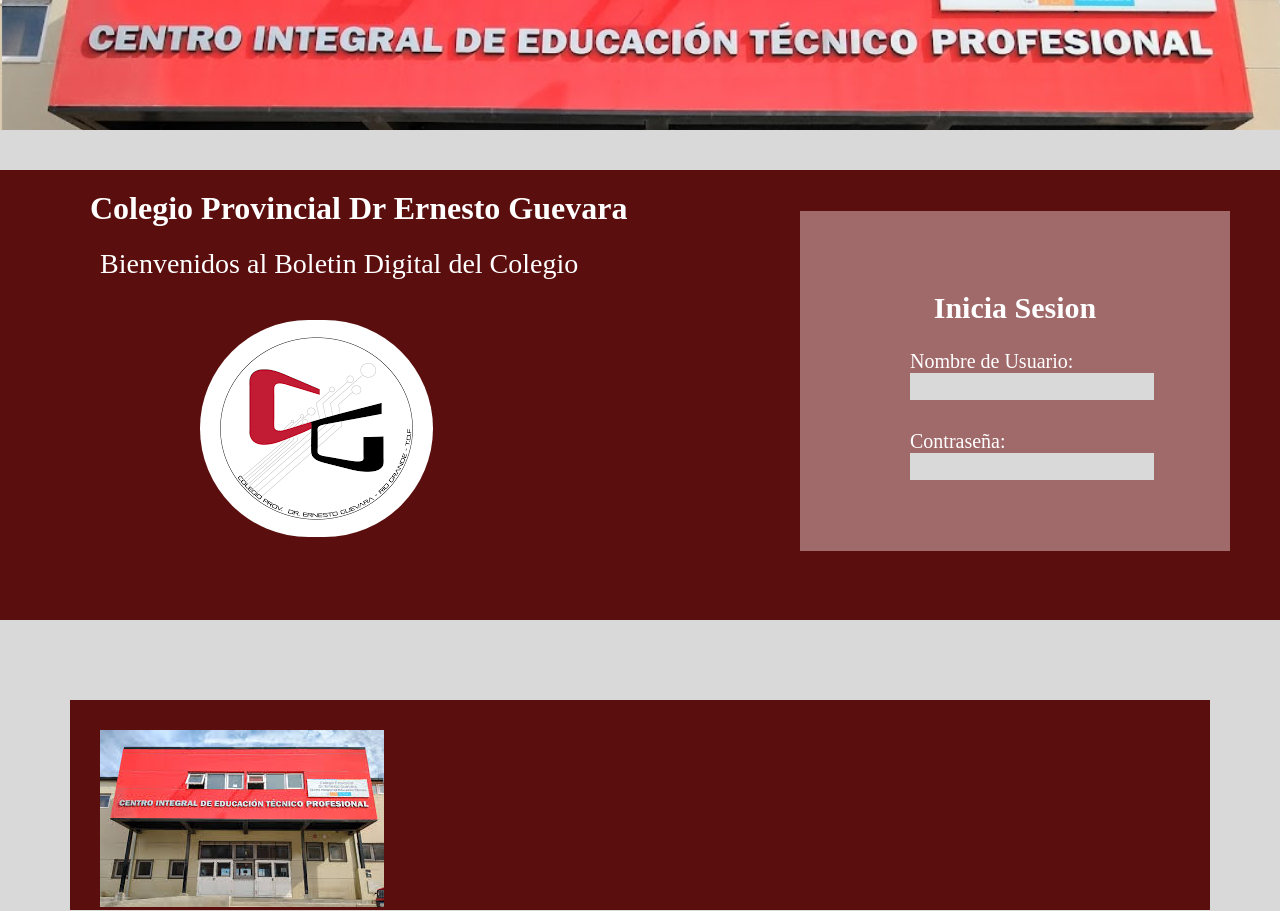
==== pagina/index.html @ 39b00834 "Add files via upload" ====
<!DOCTYPE html>
<html lang="en">
<head>
    <meta charset="UTF-8">
    <meta name="viewport" content="width=device-width, initial-scale=1.0">
    <title>Colegio Dr Ernesto Guevara</title>
    <link rel="icon" href="icon.png" type="img.png">
    <link rel="stylesheet" href="style.css">
</head>
<body>
    <div class="portada">
    </div>
    <div class="contenedor">
        <h1> Colegio Provincial Dr Ernesto Guevara</h1>
        <p> Bienvenidos al Boletin Digital del Colegio</p>
        <img class="logo" src="descarga.png" alt="">
        <Form>
            <h2>Inicia Sesion</h2>
            <div class="input">
                <label>Nombre de Usuario: 
                    <br>
                    <input type="text" required name="Nombre de Usuario">
                </label>
                
            </div>
            <div class="input">
                <label>Contraseña:
                    <br>
                    <input type="password" required name="contraseña">
                </label>
                
            </div>
        </Form>
    </div>
    <div class="segundo"> 
        <img src="images.jpeg" alt="">
    </div>
    
    
    
</body>
</html>
---- pagina/style.css ----
body {
    background-color:rgba(217, 217, 217, 1);
    margin: 0;
    padding: 0;
    border: 0;
}
h1 {
    padding: 20px;
    margin-left: 70px;
    

}
p{
    margin: 40px;
    font-size: 28px;
    margin-left: 100px;
    margin-top: -20px;

}
h2 {
    text-align: center;
    margin-top: 10px;
    color: rgba(255, 255, 255, 1);
    font-size: 100px arial;
    
}
.logo {
    border-radius: 400px;
    margin-left: 200px;
}
.contenedor {
    width: 100%;
    height: 450px;
    margin-top: 40px;
    background-color: rgba(91, 14, 14, 1);
    color: white;

}
.portada {
    width: 100%;
    height: 130px;
    margin:0;
    left: 20px;
    border: 0;
    padding: 0;
    display: block;
    background-image: url(channels4_banner\ \(1\).jpg);
    background-position: 2px -250px;
    background-size: cover;
}
form {
    margin-left: 800px;
    margin-right: 50px;
    padding: 70px;
    height: 200px;
    background-color: rgba(161, 106, 106, 1);
    margin-top: -330px;
    font-size: 20px;
}
input {
    width: 80%;
    padding: 6px;
    border-left: 0;
    margin-left: 40px;
    background-color: rgba(217, 217, 217, 1);
    border: none;
    margin-bottom: 30px;
}
label {
    margin-left: 40px;
    font-size: 20px;
}
.segundo {
    border-radius:0px !important;
    margin-top: 80px;
    margin-left: 70px;
    margin-right: 70px;
    padding: 30px;
    height: 150px;
    background-color: rgba(91, 14, 14, 1);
}
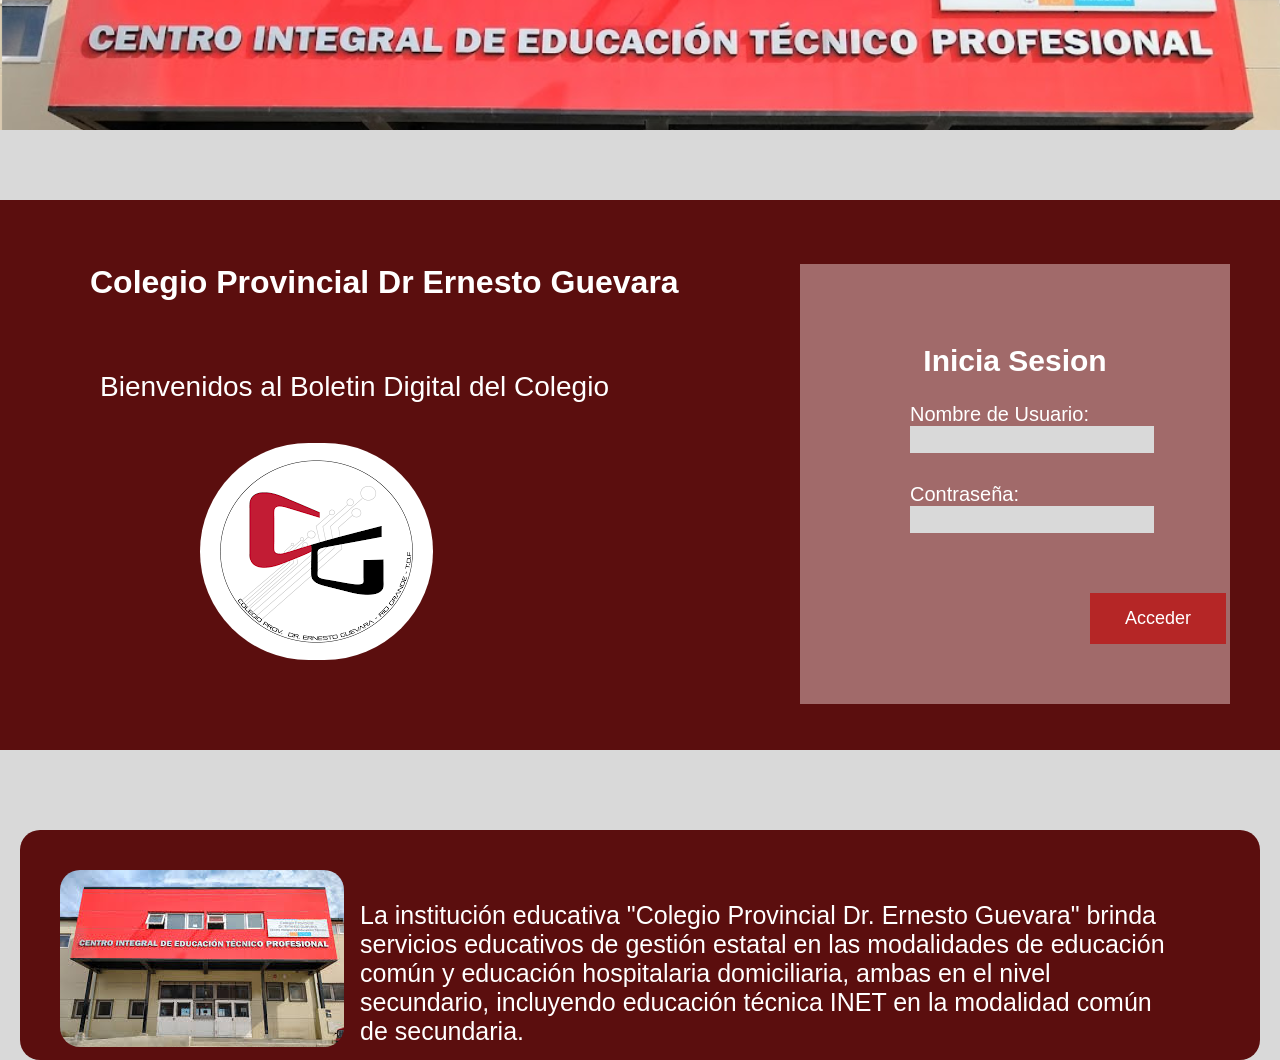
==== commit a473b020: "Add files via upload" ====
--- a/pagina/index.html
+++ b/pagina/index.html
@@ -8,33 +8,41 @@
     <link rel="stylesheet" href="style.css">
 </head>
 <body>
-    <div class="portada">
-    </div>
-    <div class="contenedor">
-        <h1> Colegio Provincial Dr Ernesto Guevara</h1>
-        <p> Bienvenidos al Boletin Digital del Colegio</p>
-        <img class="logo" src="descarga.png" alt="">
-        <Form>
-            <h2>Inicia Sesion</h2>
-            <div class="input">
-                <label>Nombre de Usuario: 
-                    <br>
-                    <input type="text" required name="Nombre de Usuario">
-                </label>
-                
-            </div>
-            <div class="input">
-                <label>Contraseña:
-                    <br>
-                    <input type="password" required name="contraseña">
-                </label>
-                
-            </div>
-        </Form>
-    </div>
-    <div class="segundo"> 
-        <img src="images.jpeg" alt="">
-    </div>
+    <main>
+        <div class="portada">
+        </div>
+        <div class="contenedor">
+            <h1 class="h"> Colegio Provincial Dr Ernesto Guevara</h1>
+            <p> Bienvenidos al Boletin Digital del Colegio</p>
+            <img class="logo" src="descarga.png" alt="">
+            <Form>
+                <h2>Inicia Sesion</h2>
+                <div class="input">
+                    <label>Nombre de Usuario: 
+                        <br>
+                        <input type="text" required name="Nombre de Usuario">
+                    </label>
+                    
+                </div>
+                <div class="input">
+                    <label>Contraseña:
+                        <br>
+                        <input type="password" required name="contraseña">
+                    </label>
+                    
+                </div>
+                <button onclick="location.href='alumno.html'">Acceder</button>
+            </Form>
+        </div>
+    </main>
+    <aside>
+        <div class="segundo"> 
+            <img  class="ss" src="images.jpeg" alt="">
+            <p> La institución educativa "Colegio Provincial Dr. Ernesto Guevara" brinda servicios educativos de gestión estatal en las modalidades de educación común y educación hospitalaria domiciliaria, ambas en el nivel secundario, incluyendo educación técnica INET en la modalidad común de secundaria.</p>
+        </div>
+    </aside>
+    <footer></footer>
+    
     
     
     
--- a/pagina/style.css
+++ b/pagina/style.css
@@ -1,45 +1,50 @@
 body {
-    background-color:rgba(217, 217, 217, 1);
+    background-color: rgba(217, 217, 217, 1);
     margin: 0;
     padding: 0;
     border: 0;
 }
+
 h1 {
     padding: 20px;
     margin-left: 70px;
-    
+    padding-top: 5%;
+    margin-bottom: 70px;
+}
 
-}
-p{
+p {
     margin: 40px;
     font-size: 28px;
     margin-left: 100px;
     margin-top: -20px;
+}
 
-}
 h2 {
     text-align: center;
     margin-top: 10px;
     color: rgba(255, 255, 255, 1);
-    font-size: 100px arial;
-    
+    font-size: 30px;
+    font-family: Arial;
 }
+
 .logo {
     border-radius: 400px;
     margin-left: 200px;
 }
+
 .contenedor {
     width: 100%;
-    height: 450px;
-    margin-top: 40px;
+    height: 550px;
+    margin-top: 70px;
     background-color: rgba(91, 14, 14, 1);
     color: white;
+    font-family:Helvetica;
+}
 
-}
 .portada {
     width: 100%;
     height: 130px;
-    margin:0;
+    margin: 0;
     left: 20px;
     border: 0;
     padding: 0;
@@ -48,15 +53,17 @@
     background-position: 2px -250px;
     background-size: cover;
 }
+
 form {
     margin-left: 800px;
     margin-right: 50px;
     padding: 70px;
-    height: 200px;
+    height: 300px;
     background-color: rgba(161, 106, 106, 1);
-    margin-top: -330px;
+    margin-top: -400px;
     font-size: 20px;
 }
+
 input {
     width: 80%;
     padding: 6px;
@@ -66,16 +73,42 @@
     border: none;
     margin-bottom: 30px;
 }
+
 label {
     margin-left: 40px;
     font-size: 20px;
 }
+button {
+    margin-top: 30px;
+    margin-left: 220px;
+    background-color: rgba(181, 38, 38, 1);
+    color: white;
+    padding-top: 15px;
+    padding-bottom: 15px;
+    padding-left: 35px;
+    padding-right: 35px;
+    font-size: 18px;
+    border: none;
+}
+
 .segundo {
-    border-radius:0px !important;
+    border-radius: 20px;
     margin-top: 80px;
-    margin-left: 70px;
-    margin-right: 70px;
-    padding: 30px;
+    margin-left: 20px;
+    margin-right: 20px;
+    padding: 40px;
     height: 150px;
     background-color: rgba(91, 14, 14, 1);
+    font-family: helvetica;
 }
+
+.segundo img {
+    border-radius: 20px;
+}
+
+.segundo p { 
+    margin-top: -150px;
+    margin-left: 300px;
+    color: white;
+    font-size: 25px;
+}
